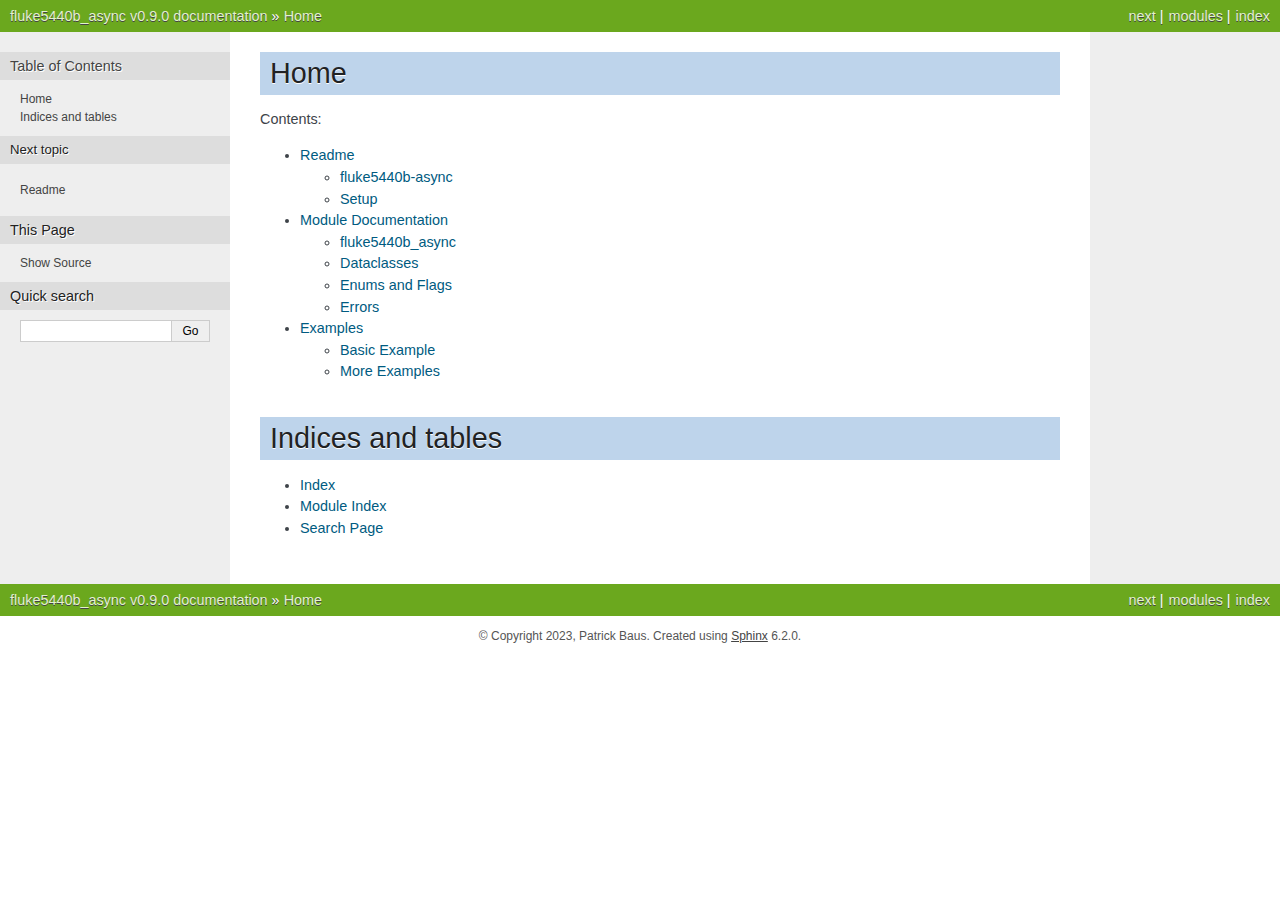
==== index.html @ 3a4068b5 "Update documentation" ====
<!DOCTYPE html>

<html lang="en">
  <head>
    <meta charset="utf-8" />
    <meta name="viewport" content="width=device-width, initial-scale=1.0" /><meta name="generator" content="Docutils 0.19: https://docutils.sourceforge.io/" />

    <title>Home &#8212; fluke5440b_async v0.9.0 documentation</title>
    <link rel="stylesheet" type="text/css" href="_static/pygments.css" />
    <link rel="stylesheet" type="text/css" href="_static/nature.css" />
    <script data-url_root="./" id="documentation_options" src="_static/documentation_options.js"></script>
    <script src="_static/doctools.js"></script>
    <script src="_static/sphinx_highlight.js"></script>
    <link rel="index" title="Index" href="genindex.html" />
    <link rel="search" title="Search" href="search.html" />
    <link rel="next" title="Readme" href="readme.html" /> 
  </head><body>
    <div class="related" role="navigation" aria-label="related navigation">
      <h3>Navigation</h3>
      <ul>
        <li class="right" style="margin-right: 10px">
          <a href="genindex.html" title="General Index"
             accesskey="I">index</a></li>
        <li class="right" >
          <a href="py-modindex.html" title="Python Module Index"
             >modules</a> |</li>
        <li class="right" >
          <a href="readme.html" title="Readme"
             accesskey="N">next</a> |</li>
        <li class="nav-item nav-item-0"><a href="#">fluke5440b_async v0.9.0 documentation</a> &#187;</li>
        <li class="nav-item nav-item-this"><a href="">Home</a></li> 
      </ul>
    </div>  

    <div class="document">
      <div class="documentwrapper">
        <div class="bodywrapper">
          <div class="body" role="main">
            
  <section id="home">
<h1>Home<a class="headerlink" href="#home" title="Permalink to this heading">¶</a></h1>
<div class="toctree-wrapper compound">
<p class="caption" role="heading"><span class="caption-text">Contents:</span></p>
<ul>
<li class="toctree-l1"><a class="reference internal" href="readme.html">Readme</a><ul>
<li class="toctree-l2"><a class="reference internal" href="readme.html#fluke5440b-async">fluke5440b-async</a></li>
<li class="toctree-l2"><a class="reference internal" href="readme.html#setup">Setup</a></li>
</ul>
</li>
<li class="toctree-l1"><a class="reference internal" href="modules.html">Module Documentation</a><ul>
<li class="toctree-l2"><a class="reference internal" href="modules.html#fluke5440b-async">fluke5440b_async</a></li>
<li class="toctree-l2"><a class="reference internal" href="modules.html#dataclasses">Dataclasses</a></li>
<li class="toctree-l2"><a class="reference internal" href="modules.html#module-fluke5440b_async.flags">Enums and Flags</a></li>
<li class="toctree-l2"><a class="reference internal" href="modules.html#module-fluke5440b_async.errors">Errors</a></li>
</ul>
</li>
<li class="toctree-l1"><a class="reference internal" href="examples.html">Examples</a><ul>
<li class="toctree-l2"><a class="reference internal" href="examples.html#basic-example">Basic Example</a></li>
<li class="toctree-l2"><a class="reference internal" href="examples.html#more-examples">More Examples</a></li>
</ul>
</li>
</ul>
</div>
</section>
<section id="indices-and-tables">
<h1>Indices and tables<a class="headerlink" href="#indices-and-tables" title="Permalink to this heading">¶</a></h1>
<ul class="simple">
<li><p><a class="reference internal" href="genindex.html"><span class="std std-ref">Index</span></a></p></li>
<li><p><a class="reference internal" href="py-modindex.html"><span class="std std-ref">Module Index</span></a></p></li>
<li><p><a class="reference internal" href="search.html"><span class="std std-ref">Search Page</span></a></p></li>
</ul>
</section>


            <div class="clearer"></div>
          </div>
        </div>
      </div>
      <div class="sphinxsidebar" role="navigation" aria-label="main navigation">
        <div class="sphinxsidebarwrapper">
  <div>
    <h3><a href="#">Table of Contents</a></h3>
    <ul>
<li><a class="reference internal" href="#">Home</a></li>
<li><a class="reference internal" href="#indices-and-tables">Indices and tables</a></li>
</ul>

  </div>
  <div>
    <h4>Next topic</h4>
    <p class="topless"><a href="readme.html"
                          title="next chapter">Readme</a></p>
  </div>
  <div role="note" aria-label="source link">
    <h3>This Page</h3>
    <ul class="this-page-menu">
      <li><a href="_sources/index.rst.txt"
            rel="nofollow">Show Source</a></li>
    </ul>
   </div>
<div id="searchbox" style="display: none" role="search">
  <h3 id="searchlabel">Quick search</h3>
    <div class="searchformwrapper">
    <form class="search" action="search.html" method="get">
      <input type="text" name="q" aria-labelledby="searchlabel" autocomplete="off" autocorrect="off" autocapitalize="off" spellcheck="false"/>
      <input type="submit" value="Go" />
    </form>
    </div>
</div>
<script>document.getElementById('searchbox').style.display = "block"</script>
        </div>
      </div>
      <div class="clearer"></div>
    </div>
    <div class="related" role="navigation" aria-label="related navigation">
      <h3>Navigation</h3>
      <ul>
        <li class="right" style="margin-right: 10px">
          <a href="genindex.html" title="General Index"
             >index</a></li>
        <li class="right" >
          <a href="py-modindex.html" title="Python Module Index"
             >modules</a> |</li>
        <li class="right" >
          <a href="readme.html" title="Readme"
             >next</a> |</li>
        <li class="nav-item nav-item-0"><a href="#">fluke5440b_async v0.9.0 documentation</a> &#187;</li>
        <li class="nav-item nav-item-this"><a href="">Home</a></li> 
      </ul>
    </div>
    <div class="footer" role="contentinfo">
        &#169; Copyright 2023, Patrick Baus.
      Created using <a href="https://www.sphinx-doc.org/">Sphinx</a> 6.2.0.
    </div>
  </body>
</html>
---- _static/pygments.css ----
pre { line-height: 125%; }
td.linenos .normal { color: inherit; background-color: transparent; padding-left: 5px; padding-right: 5px; }
span.linenos { color: inherit; background-color: transparent; padding-left: 5px; padding-right: 5px; }
td.linenos .special { color: #000000; background-color: #ffffc0; padding-left: 5px; padding-right: 5px; }
span.linenos.special { color: #000000; background-color: #ffffc0; padding-left: 5px; padding-right: 5px; }
.highlight .hll { background-color: #ffffcc }
.highlight { background: #f8f8f8; }
.highlight .c { color: #8f5902; font-style: italic } /* Comment */
.highlight .err { color: #a40000; border: 1px solid #ef2929 } /* Error */
.highlight .g { color: #000000 } /* Generic */
.highlight .k { color: #204a87; font-weight: bold } /* Keyword */
.highlight .l { color: #000000 } /* Literal */
.highlight .n { color: #000000 } /* Name */
.highlight .o { color: #ce5c00; font-weight: bold } /* Operator */
.highlight .x { color: #000000 } /* Other */
.highlight .p { color: #000000; font-weight: bold } /* Punctuation */
.highlight .ch { color: #8f5902; font-style: italic } /* Comment.Hashbang */
.highlight .cm { color: #8f5902; font-style: italic } /* Comment.Multiline */
.highlight .cp { color: #8f5902; font-style: italic } /* Comment.Preproc */
.highlight .cpf { color: #8f5902; font-style: italic } /* Comment.PreprocFile */
.highlight .c1 { color: #8f5902; font-style: italic } /* Comment.Single */
.highlight .cs { color: #8f5902; font-style: italic } /* Comment.Special */
.highlight .gd { color: #a40000 } /* Generic.Deleted */
.highlight .ge { color: #000000; font-style: italic } /* Generic.Emph */
.highlight .gr { color: #ef2929 } /* Generic.Error */
.highlight .gh { color: #000080; font-weight: bold } /* Generic.Heading */
.highlight .gi { color: #00A000 } /* Generic.Inserted */
.highlight .go { color: #000000; font-style: italic } /* Generic.Output */
.highlight .gp { color: #8f5902 } /* Generic.Prompt */
.highlight .gs { color: #000000; font-weight: bold } /* Generic.Strong */
.highlight .gu { color: #800080; font-weight: bold } /* Generic.Subheading */
.highlight .gt { color: #a40000; font-weight: bold } /* Generic.Traceback */
.highlight .kc { color: #204a87; font-weight: bold } /* Keyword.Constant */
.highlight .kd { color: #204a87; font-weight: bold } /* Keyword.Declaration */
.highlight .kn { color: #204a87; font-weight: bold } /* Keyword.Namespace */
.highlight .kp { color: #204a87; font-weight: bold } /* Keyword.Pseudo */
.highlight .kr { color: #204a87; font-weight: bold } /* Keyword.Reserved */
.highlight .kt { color: #204a87; font-weight: bold } /* Keyword.Type */
.highlight .ld { color: #000000 } /* Literal.Date */
.highlight .m { color: #0000cf; font-weight: bold } /* Literal.Number */
.highlight .s { color: #4e9a06 } /* Literal.String */
.highlight .na { color: #c4a000 } /* Name.Attribute */
.highlight .nb { color: #204a87 } /* Name.Builtin */
.highlight .nc { color: #000000 } /* Name.Class */
.highlight .no { color: #000000 } /* Name.Constant */
.highlight .nd { color: #5c35cc; font-weight: bold } /* Name.Decorator */
.highlight .ni { color: #ce5c00 } /* Name.Entity */
.highlight .ne { color: #cc0000; font-weight: bold } /* Name.Exception */
.highlight .nf { color: #000000 } /* Name.Function */
.highlight .nl { color: #f57900 } /* Name.Label */
.highlight .nn { color: #000000 } /* Name.Namespace */
.highlight .nx { color: #000000 } /* Name.Other */
.highlight .py { color: #000000 } /* Name.Property */
.highlight .nt { color: #204a87; font-weight: bold } /* Name.Tag */
.highlight .nv { color: #000000 } /* Name.Variable */
.highlight .ow { color: #204a87; font-weight: bold } /* Operator.Word */
.highlight .pm { color: #000000; font-weight: bold } /* Punctuation.Marker */
.highlight .w { color: #f8f8f8 } /* Text.Whitespace */
.highlight .mb { color: #0000cf; font-weight: bold } /* Literal.Number.Bin */
.highlight .mf { color: #0000cf; font-weight: bold } /* Literal.Number.Float */
.highlight .mh { color: #0000cf; font-weight: bold } /* Literal.Number.Hex */
.highlight .mi { color: #0000cf; font-weight: bold } /* Literal.Number.Integer */
.highlight .mo { color: #0000cf; font-weight: bold } /* Literal.Number.Oct */
.highlight .sa { color: #4e9a06 } /* Literal.String.Affix */
.highlight .sb { color: #4e9a06 } /* Literal.String.Backtick */
.highlight .sc { color: #4e9a06 } /* Literal.String.Char */
.highlight .dl { color: #4e9a06 } /* Literal.String.Delimiter */
.highlight .sd { color: #8f5902; font-style: italic } /* Literal.String.Doc */
.highlight .s2 { color: #4e9a06 } /* Literal.String.Double */
.highlight .se { color: #4e9a06 } /* Literal.String.Escape */
.highlight .sh { color: #4e9a06 } /* Literal.String.Heredoc */
.highlight .si { color: #4e9a06 } /* Literal.String.Interpol */
.highlight .sx { color: #4e9a06 } /* Literal.String.Other */
.highlight .sr { color: #4e9a06 } /* Literal.String.Regex */
.highlight .s1 { color: #4e9a06 } /* Literal.String.Single */
.highlight .ss { color: #4e9a06 } /* Literal.String.Symbol */
.highlight .bp { color: #3465a4 } /* Name.Builtin.Pseudo */
.highlight .fm { color: #000000 } /* Name.Function.Magic */
.highlight .vc { color: #000000 } /* Name.Variable.Class */
.highlight .vg { color: #000000 } /* Name.Variable.Global */
.highlight .vi { color: #000000 } /* Name.Variable.Instance */
.highlight .vm { color: #000000 } /* Name.Variable.Magic */
.highlight .il { color: #0000cf; font-weight: bold } /* Literal.Number.Integer.Long */
---- _static/nature.css ----
/*
 * nature.css_t
 * ~~~~~~~~~~~~
 *
 * Sphinx stylesheet -- nature theme.
 *
 * :copyright: Copyright 2007-2023 by the Sphinx team, see AUTHORS.
 * :license: BSD, see LICENSE for details.
 *
 */

@import url("basic.css");

/* -- page layout ----------------------------------------------------------- */

body {
    font-family: Arial, sans-serif;
    font-size: 100%;
    background-color: #fff;
    color: #555;
    margin: 0;
    padding: 0;
}

div.documentwrapper {
    float: left;
    width: 100%;
}

div.bodywrapper {
    margin: 0 0 0 230px;
}

hr {
    border: 1px solid #B1B4B6;
}

div.document {
    background-color: #eee;
}

div.body {
    background-color: #ffffff;
    color: #3E4349;
    padding: 0 30px 30px 30px;
    font-size: 0.9em;
}

div.footer {
    color: #555;
    width: 100%;
    padding: 13px 0;
    text-align: center;
    font-size: 75%;
}

div.footer a {
    color: #444;
    text-decoration: underline;
}

div.related {
    background-color: #6BA81E;
    line-height: 32px;
    color: #fff;
    text-shadow: 0px 1px 0 #444;
    font-size: 0.9em;
}

div.related a {
    color: #E2F3CC;
}

div.sphinxsidebar {
    font-size: 0.75em;
    line-height: 1.5em;
}

div.sphinxsidebarwrapper{
    padding: 20px 0;
}

div.sphinxsidebar h3,
div.sphinxsidebar h4 {
    font-family: Arial, sans-serif;
    color: #222;
    font-size: 1.2em;
    font-weight: normal;
    margin: 0;
    padding: 5px 10px;
    background-color: #ddd;
    text-shadow: 1px 1px 0 white
}

div.sphinxsidebar h4{
    font-size: 1.1em;
}

div.sphinxsidebar h3 a {
    color: #444;
}


div.sphinxsidebar p {
    color: #888;
    padding: 5px 20px;
}

div.sphinxsidebar p.topless {
}

div.sphinxsidebar ul {
    margin: 10px 20px;
    padding: 0;
    color: #000;
}

div.sphinxsidebar a {
    color: #444;
}

div.sphinxsidebar input {
    border: 1px solid #ccc;
    font-family: sans-serif;
    font-size: 1em;
}

div.sphinxsidebar .searchformwrapper {
    margin-left: 20px;
    margin-right: 20px;
}

/* -- body styles ----------------------------------------------------------- */

a {
    color: #005B81;
    text-decoration: none;
}

a:hover {
    color: #E32E00;
    text-decoration: underline;
}

div.body h1,
div.body h2,
div.body h3,
div.body h4,
div.body h5,
div.body h6 {
    font-family: Arial, sans-serif;
    background-color: #BED4EB;
    font-weight: normal;
    color: #212224;
    margin: 30px 0px 10px 0px;
    padding: 5px 0 5px 10px;
    text-shadow: 0px 1px 0 white
}

div.body h1 { border-top: 20px solid white; margin-top: 0; font-size: 200%; }
div.body h2 { font-size: 150%; background-color: #C8D5E3; }
div.body h3 { font-size: 120%; background-color: #D8DEE3; }
div.body h4 { font-size: 110%; background-color: #D8DEE3; }
div.body h5 { font-size: 100%; background-color: #D8DEE3; }
div.body h6 { font-size: 100%; background-color: #D8DEE3; }

a.headerlink {
    color: #c60f0f;
    font-size: 0.8em;
    padding: 0 4px 0 4px;
    text-decoration: none;
}

a.headerlink:hover {
    background-color: #c60f0f;
    color: white;
}

div.body p, div.body dd, div.body li {
    line-height: 1.5em;
}

div.admonition p.admonition-title + p {
    display: inline;
}

div.note {
    background-color: #eee;
    border: 1px solid #ccc;
}

div.seealso {
    background-color: #ffc;
    border: 1px solid #ff6;
}

nav.contents,
aside.topic,
div.topic {
    background-color: #eee;
}

div.warning {
    background-color: #ffe4e4;
    border: 1px solid #f66;
}

p.admonition-title {
    display: inline;
}

p.admonition-title:after {
    content: ":";
}

pre {
    padding: 10px;
    line-height: 1.2em;
    border: 1px solid #C6C9CB;
    font-size: 1.1em;
    margin: 1.5em 0 1.5em 0;
    -webkit-box-shadow: 1px 1px 1px #d8d8d8;
    -moz-box-shadow: 1px 1px 1px #d8d8d8;
}

code {
    background-color: #ecf0f3;
    color: #222;
    /* padding: 1px 2px; */
    font-size: 1.1em;
    font-family: monospace;
}

.viewcode-back {
    font-family: Arial, sans-serif;
}

div.viewcode-block:target {
    background-color: #f4debf;
    border-top: 1px solid #ac9;
    border-bottom: 1px solid #ac9;
}

div.code-block-caption {
    background-color: #ddd;
    color: #222;
    border: 1px solid #C6C9CB;
}
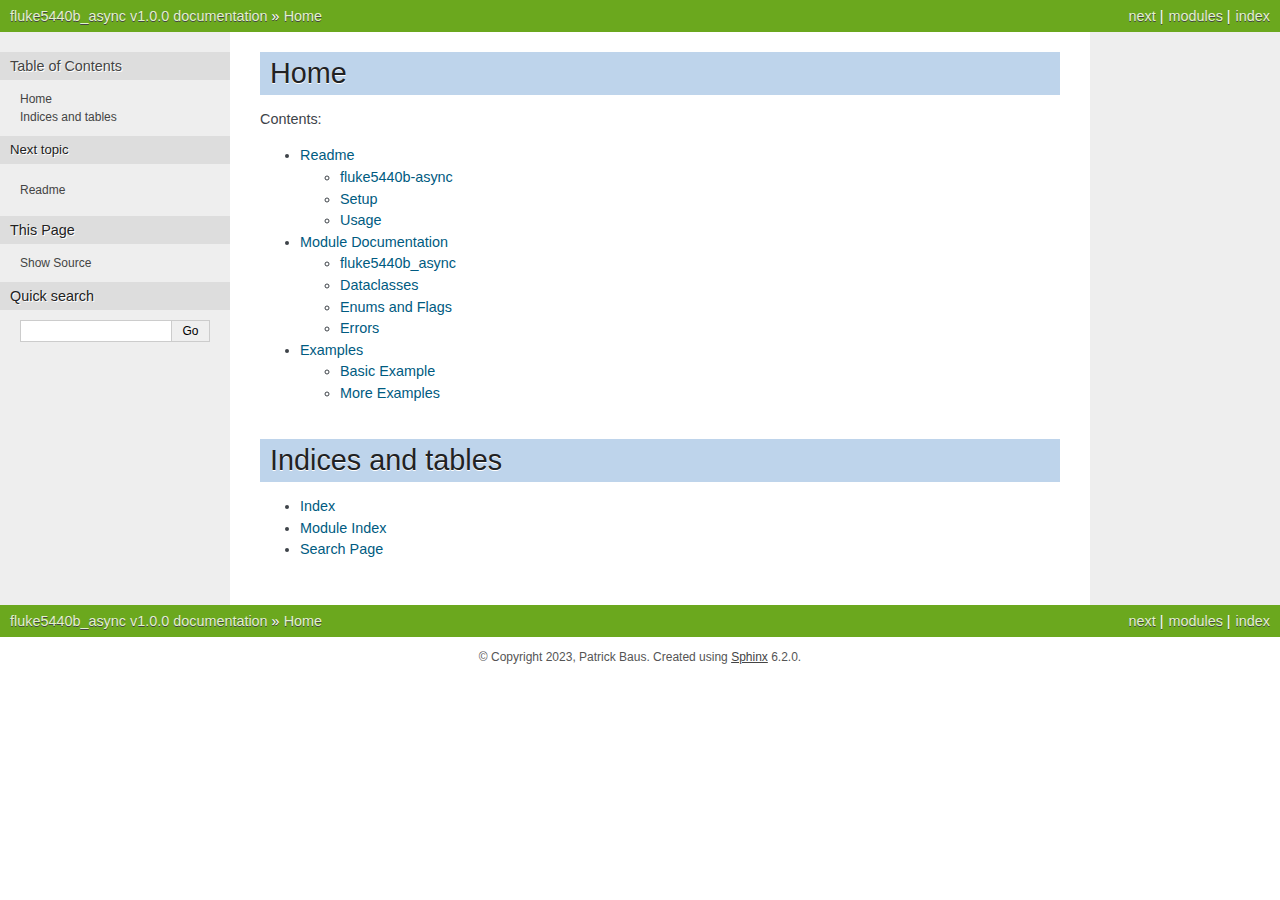
==== commit 7a622160: "Update documentation" ====
--- a/index.html
+++ b/index.html
@@ -6,7 +6,7 @@
     <meta charset="utf-8" />
     <meta name="viewport" content="width=device-width, initial-scale=1.0" /><meta name="generator" content="Docutils 0.19: https://docutils.sourceforge.io/" />
 
-    <title>Home &#8212; fluke5440b_async v0.9.0 documentation</title>
+    <title>Home &#8212; fluke5440b_async v1.0.0 documentation</title>
     <link rel="stylesheet" type="text/css" href="_static/pygments.css" />
     <link rel="stylesheet" type="text/css" href="_static/nature.css" />
     <script data-url_root="./" id="documentation_options" src="_static/documentation_options.js"></script>
@@ -28,7 +28,7 @@
         <li class="right" >
           <a href="readme.html" title="Readme"
              accesskey="N">next</a> |</li>
-        <li class="nav-item nav-item-0"><a href="#">fluke5440b_async v0.9.0 documentation</a> &#187;</li>
+        <li class="nav-item nav-item-0"><a href="#">fluke5440b_async v1.0.0 documentation</a> &#187;</li>
         <li class="nav-item nav-item-this"><a href="">Home</a></li> 
       </ul>
     </div>  
@@ -46,6 +46,7 @@
 <li class="toctree-l1"><a class="reference internal" href="readme.html">Readme</a><ul>
 <li class="toctree-l2"><a class="reference internal" href="readme.html#fluke5440b-async">fluke5440b-async</a></li>
 <li class="toctree-l2"><a class="reference internal" href="readme.html#setup">Setup</a></li>
+<li class="toctree-l2"><a class="reference internal" href="readme.html#usage">Usage</a></li>
 </ul>
 </li>
 <li class="toctree-l1"><a class="reference internal" href="modules.html">Module Documentation</a><ul>
@@ -125,7 +126,7 @@
         <li class="right" >
           <a href="readme.html" title="Readme"
              >next</a> |</li>
-        <li class="nav-item nav-item-0"><a href="#">fluke5440b_async v0.9.0 documentation</a> &#187;</li>
+        <li class="nav-item nav-item-0"><a href="#">fluke5440b_async v1.0.0 documentation</a> &#187;</li>
         <li class="nav-item nav-item-this"><a href="">Home</a></li> 
       </ul>
     </div>
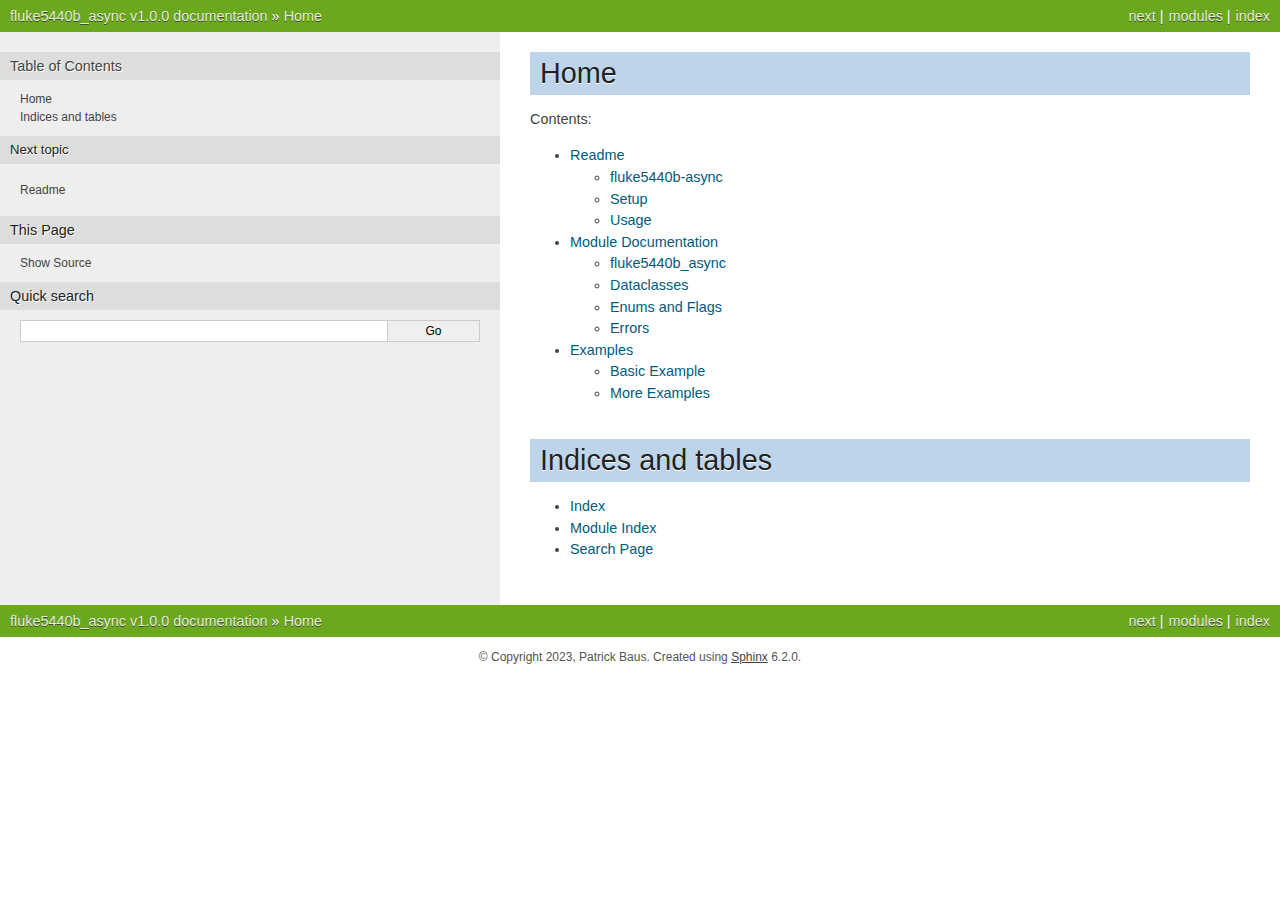
==== commit 25752281: "Update documentation" ====
--- a/index.html
+++ b/index.html
@@ -9,6 +9,7 @@
     <title>Home &#8212; fluke5440b_async v1.0.0 documentation</title>
     <link rel="stylesheet" type="text/css" href="_static/pygments.css" />
     <link rel="stylesheet" type="text/css" href="_static/nature.css" />
+    <link rel="stylesheet" type="text/css" href="_static/css/custom.css" />
     <script data-url_root="./" id="documentation_options" src="_static/documentation_options.js"></script>
     <script src="_static/doctools.js"></script>
     <script src="_static/sphinx_highlight.js"></script>
--- a/_static/css/custom.css
+++ b/_static/css/custom.css
@@ -0,0 +1,7 @@
+div.sphinxsidebar {
+    width: 500px;
+}
+
+div.bodywrapper {
+    margin: 0 0 0 500px;
+}
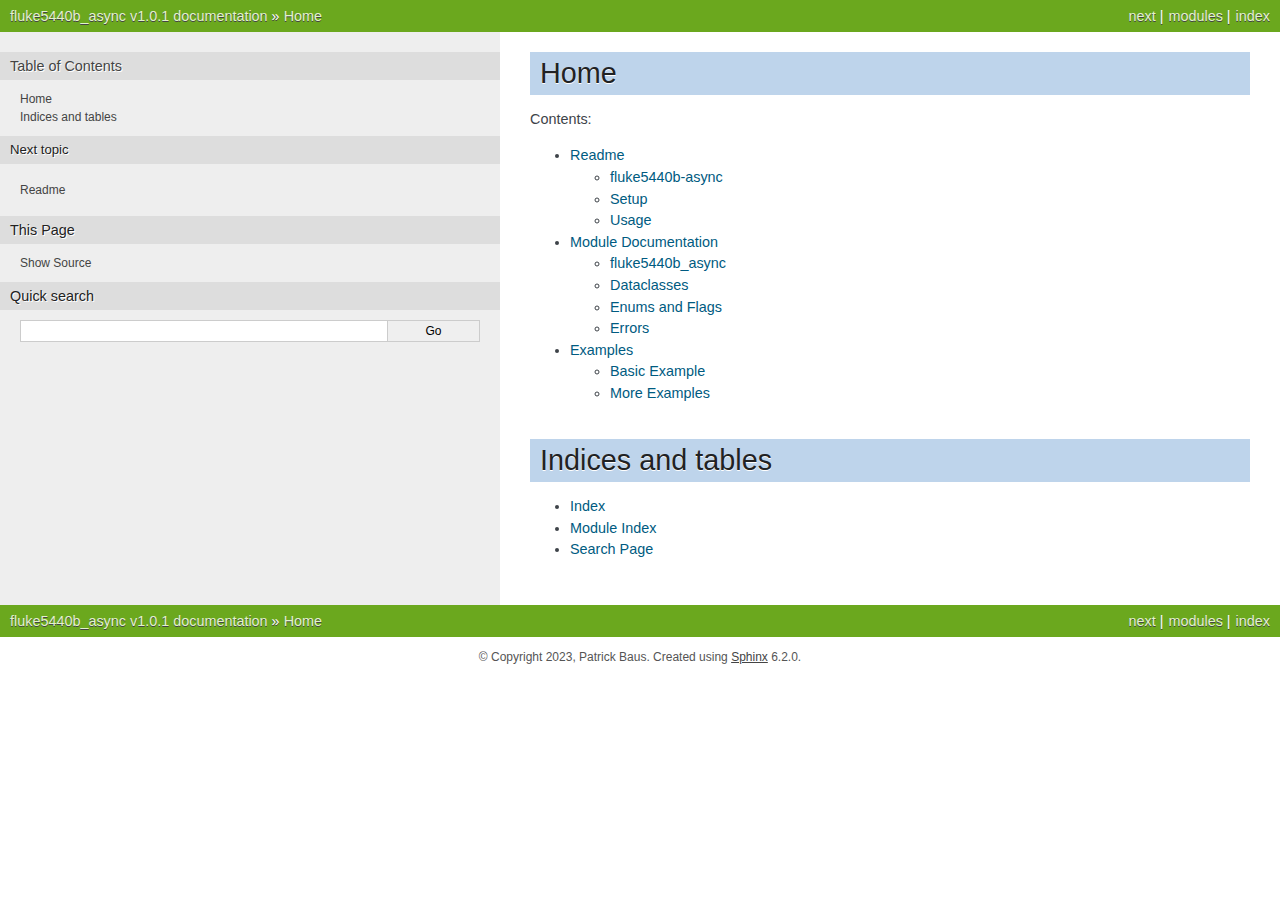
==== commit 44b2be6a: "Update documentation" ====
--- a/index.html
+++ b/index.html
@@ -6,7 +6,7 @@
     <meta charset="utf-8" />
     <meta name="viewport" content="width=device-width, initial-scale=1.0" /><meta name="generator" content="Docutils 0.19: https://docutils.sourceforge.io/" />
 
-    <title>Home &#8212; fluke5440b_async v1.0.0 documentation</title>
+    <title>Home &#8212; fluke5440b_async v1.0.1 documentation</title>
     <link rel="stylesheet" type="text/css" href="_static/pygments.css" />
     <link rel="stylesheet" type="text/css" href="_static/nature.css" />
     <link rel="stylesheet" type="text/css" href="_static/css/custom.css" />
@@ -29,7 +29,7 @@
         <li class="right" >
           <a href="readme.html" title="Readme"
              accesskey="N">next</a> |</li>
-        <li class="nav-item nav-item-0"><a href="#">fluke5440b_async v1.0.0 documentation</a> &#187;</li>
+        <li class="nav-item nav-item-0"><a href="#">fluke5440b_async v1.0.1 documentation</a> &#187;</li>
         <li class="nav-item nav-item-this"><a href="">Home</a></li> 
       </ul>
     </div>  
@@ -127,7 +127,7 @@
         <li class="right" >
           <a href="readme.html" title="Readme"
              >next</a> |</li>
-        <li class="nav-item nav-item-0"><a href="#">fluke5440b_async v1.0.0 documentation</a> &#187;</li>
+        <li class="nav-item nav-item-0"><a href="#">fluke5440b_async v1.0.1 documentation</a> &#187;</li>
         <li class="nav-item nav-item-this"><a href="">Home</a></li> 
       </ul>
     </div>
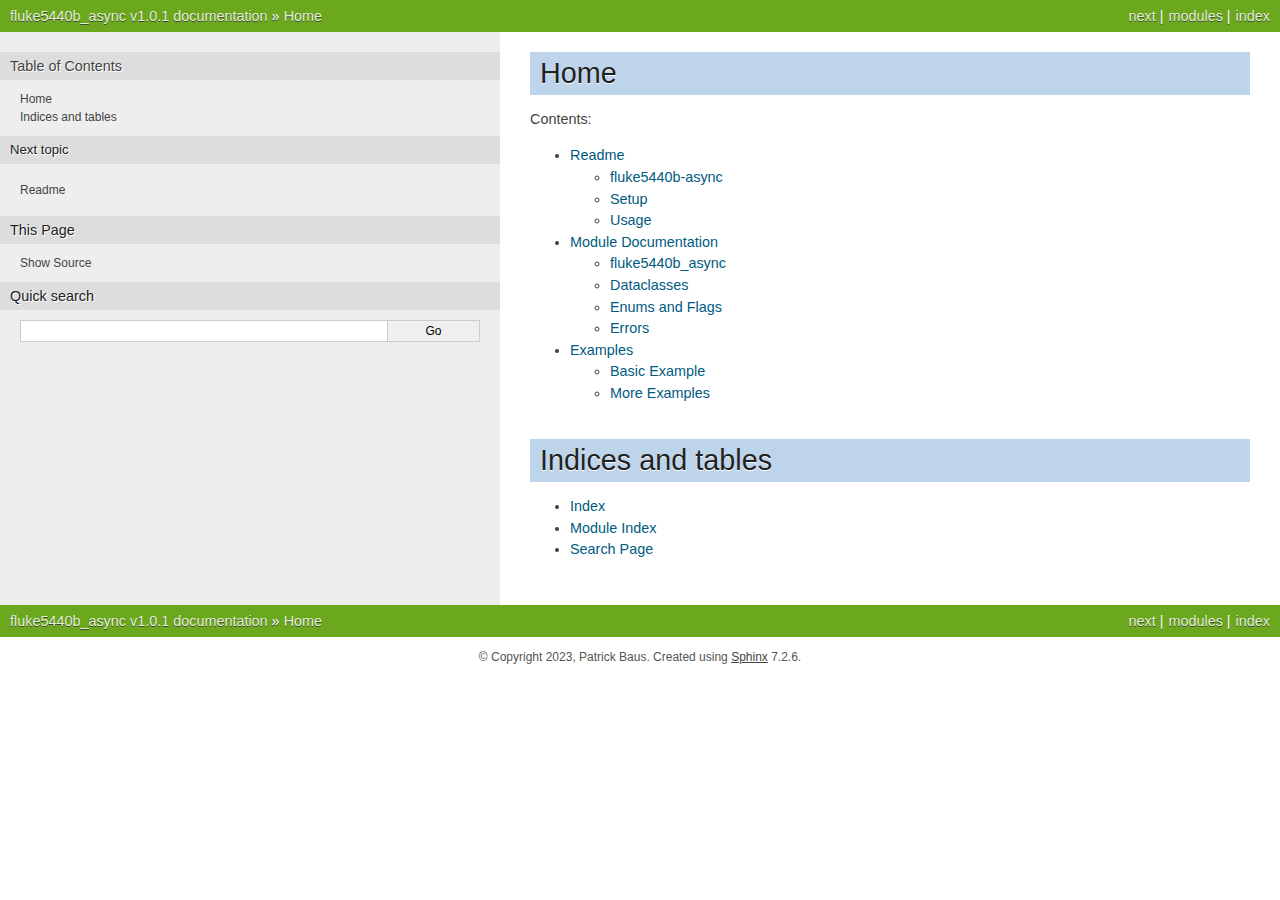
==== commit b40d2647: "Update documentation" ====
--- a/index.html
+++ b/index.html
@@ -1,18 +1,17 @@
-
 <!DOCTYPE html>
 
-<html lang="en">
+<html lang="en" data-content_root="./">
   <head>
     <meta charset="utf-8" />
-    <meta name="viewport" content="width=device-width, initial-scale=1.0" /><meta name="generator" content="Docutils 0.19: https://docutils.sourceforge.io/" />
+    <meta name="viewport" content="width=device-width, initial-scale=1.0" /><meta name="viewport" content="width=device-width, initial-scale=1" />
 
     <title>Home &#8212; fluke5440b_async v1.0.1 documentation</title>
-    <link rel="stylesheet" type="text/css" href="_static/pygments.css" />
-    <link rel="stylesheet" type="text/css" href="_static/nature.css" />
-    <link rel="stylesheet" type="text/css" href="_static/css/custom.css" />
-    <script data-url_root="./" id="documentation_options" src="_static/documentation_options.js"></script>
-    <script src="_static/doctools.js"></script>
-    <script src="_static/sphinx_highlight.js"></script>
+    <link rel="stylesheet" type="text/css" href="_static/pygments.css?v=a746c00c" />
+    <link rel="stylesheet" type="text/css" href="_static/nature.css?v=601dbdee" />
+    <link rel="stylesheet" type="text/css" href="_static/css/custom.css?v=3bc2df39" />
+    <script src="_static/documentation_options.js?v=292eb321"></script>
+    <script src="_static/doctools.js?v=888ff710"></script>
+    <script src="_static/sphinx_highlight.js?v=dc90522c"></script>
     <link rel="index" title="Index" href="genindex.html" />
     <link rel="search" title="Search" href="search.html" />
     <link rel="next" title="Readme" href="readme.html" /> 
@@ -40,7 +39,7 @@
           <div class="body" role="main">
             
   <section id="home">
-<h1>Home<a class="headerlink" href="#home" title="Permalink to this heading">¶</a></h1>
+<h1>Home<a class="headerlink" href="#home" title="Link to this heading">¶</a></h1>
 <div class="toctree-wrapper compound">
 <p class="caption" role="heading"><span class="caption-text">Contents:</span></p>
 <ul>
@@ -66,7 +65,7 @@
 </div>
 </section>
 <section id="indices-and-tables">
-<h1>Indices and tables<a class="headerlink" href="#indices-and-tables" title="Permalink to this heading">¶</a></h1>
+<h1>Indices and tables<a class="headerlink" href="#indices-and-tables" title="Link to this heading">¶</a></h1>
 <ul class="simple">
 <li><p><a class="reference internal" href="genindex.html"><span class="std std-ref">Index</span></a></p></li>
 <li><p><a class="reference internal" href="py-modindex.html"><span class="std std-ref">Module Index</span></a></p></li>
@@ -132,8 +131,8 @@
       </ul>
     </div>
     <div class="footer" role="contentinfo">
-        &#169; Copyright 2023, Patrick Baus.
-      Created using <a href="https://www.sphinx-doc.org/">Sphinx</a> 6.2.0.
+    &#169; Copyright 2023, Patrick Baus.
+      Created using <a href="https://www.sphinx-doc.org/">Sphinx</a> 7.2.6.
     </div>
   </body>
 </html>--- a/_static/pygments.css
+++ b/_static/pygments.css
@@ -22,6 +22,7 @@
 .highlight .cs { color: #8f5902; font-style: italic } /* Comment.Special */
 .highlight .gd { color: #a40000 } /* Generic.Deleted */
 .highlight .ge { color: #000000; font-style: italic } /* Generic.Emph */
+.highlight .ges { color: #000000; font-weight: bold; font-style: italic } /* Generic.EmphStrong */
 .highlight .gr { color: #ef2929 } /* Generic.Error */
 .highlight .gh { color: #000080; font-weight: bold } /* Generic.Heading */
 .highlight .gi { color: #00A000 } /* Generic.Inserted */
--- a/_static/nature.css
+++ b/_static/nature.css
@@ -142,6 +142,10 @@
     text-decoration: underline;
 }
 
+a:visited {
+    color: #551A8B;
+}
+
 div.body h1,
 div.body h2,
 div.body h3,
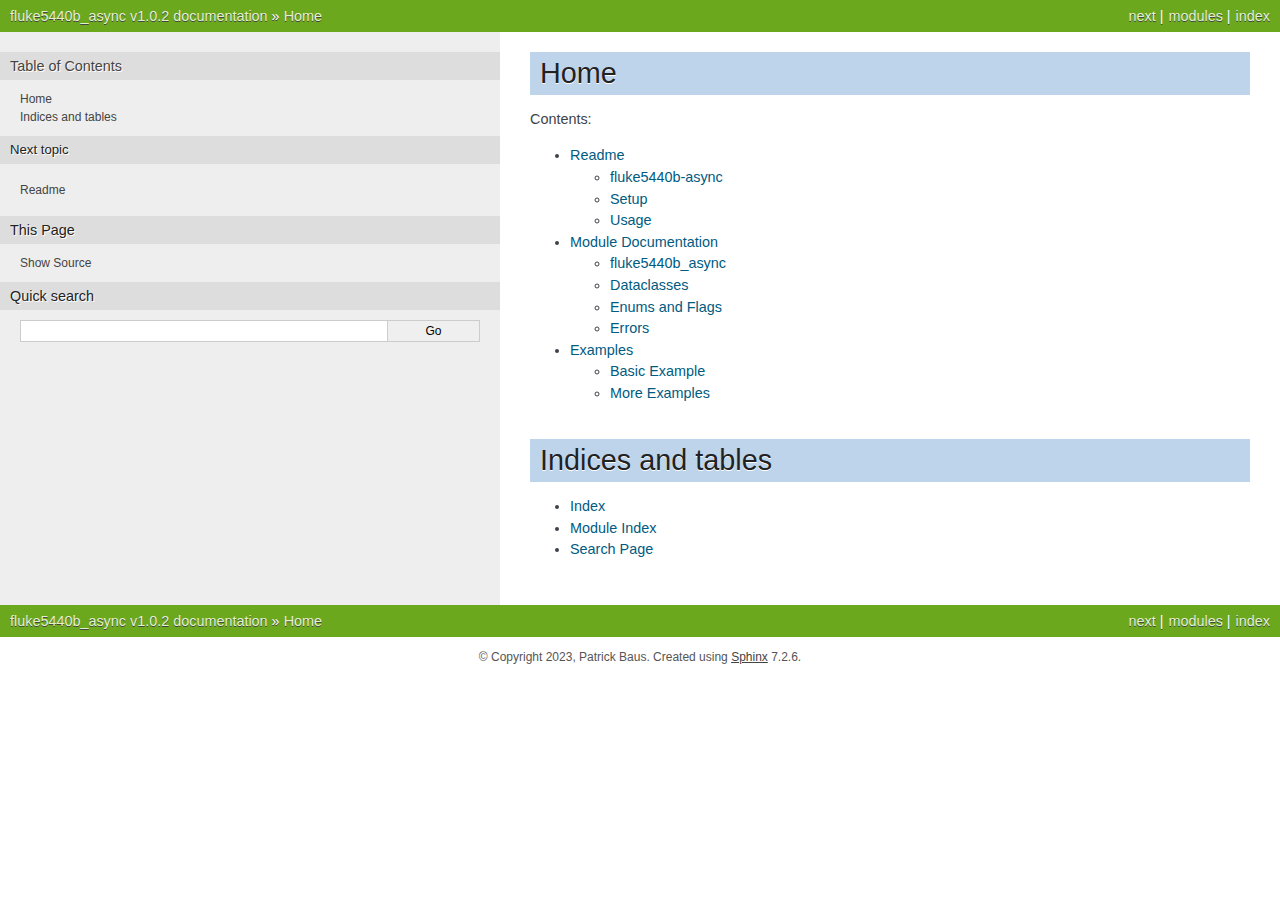
==== commit 79022246: "Update documentation" ====
--- a/index.html
+++ b/index.html
@@ -5,11 +5,11 @@
     <meta charset="utf-8" />
     <meta name="viewport" content="width=device-width, initial-scale=1.0" /><meta name="viewport" content="width=device-width, initial-scale=1" />
 
-    <title>Home &#8212; fluke5440b_async v1.0.1 documentation</title>
+    <title>Home &#8212; fluke5440b_async v1.0.2 documentation</title>
     <link rel="stylesheet" type="text/css" href="_static/pygments.css?v=a746c00c" />
     <link rel="stylesheet" type="text/css" href="_static/nature.css?v=601dbdee" />
     <link rel="stylesheet" type="text/css" href="_static/css/custom.css?v=3bc2df39" />
-    <script src="_static/documentation_options.js?v=292eb321"></script>
+    <script src="_static/documentation_options.js?v=1ed6394b"></script>
     <script src="_static/doctools.js?v=888ff710"></script>
     <script src="_static/sphinx_highlight.js?v=dc90522c"></script>
     <link rel="index" title="Index" href="genindex.html" />
@@ -28,7 +28,7 @@
         <li class="right" >
           <a href="readme.html" title="Readme"
              accesskey="N">next</a> |</li>
-        <li class="nav-item nav-item-0"><a href="#">fluke5440b_async v1.0.1 documentation</a> &#187;</li>
+        <li class="nav-item nav-item-0"><a href="#">fluke5440b_async v1.0.2 documentation</a> &#187;</li>
         <li class="nav-item nav-item-this"><a href="">Home</a></li> 
       </ul>
     </div>  
@@ -126,7 +126,7 @@
         <li class="right" >
           <a href="readme.html" title="Readme"
              >next</a> |</li>
-        <li class="nav-item nav-item-0"><a href="#">fluke5440b_async v1.0.1 documentation</a> &#187;</li>
+        <li class="nav-item nav-item-0"><a href="#">fluke5440b_async v1.0.2 documentation</a> &#187;</li>
         <li class="nav-item nav-item-this"><a href="">Home</a></li> 
       </ul>
     </div>
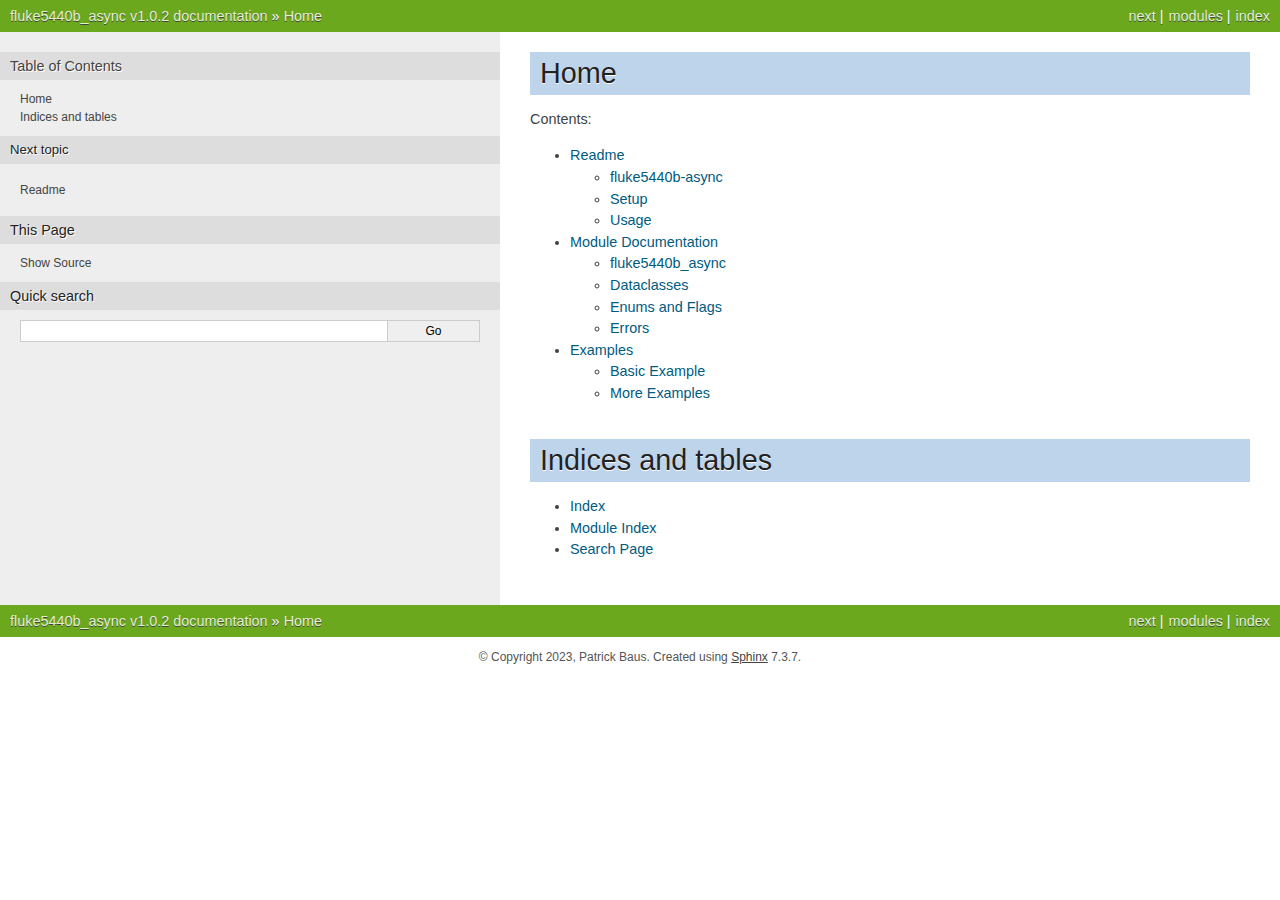
==== commit 5a27faad: "Update documentation" ====
--- a/index.html
+++ b/index.html
@@ -7,10 +7,10 @@
 
     <title>Home &#8212; fluke5440b_async v1.0.2 documentation</title>
     <link rel="stylesheet" type="text/css" href="_static/pygments.css?v=a746c00c" />
-    <link rel="stylesheet" type="text/css" href="_static/nature.css?v=601dbdee" />
+    <link rel="stylesheet" type="text/css" href="_static/nature.css?v=0f882399" />
     <link rel="stylesheet" type="text/css" href="_static/css/custom.css?v=3bc2df39" />
     <script src="_static/documentation_options.js?v=1ed6394b"></script>
-    <script src="_static/doctools.js?v=888ff710"></script>
+    <script src="_static/doctools.js?v=9a2dae69"></script>
     <script src="_static/sphinx_highlight.js?v=dc90522c"></script>
     <link rel="index" title="Index" href="genindex.html" />
     <link rel="search" title="Search" href="search.html" />
@@ -100,7 +100,7 @@
             rel="nofollow">Show Source</a></li>
     </ul>
    </div>
-<div id="searchbox" style="display: none" role="search">
+<search id="searchbox" style="display: none" role="search">
   <h3 id="searchlabel">Quick search</h3>
     <div class="searchformwrapper">
     <form class="search" action="search.html" method="get">
@@ -108,7 +108,7 @@
       <input type="submit" value="Go" />
     </form>
     </div>
-</div>
+</search>
 <script>document.getElementById('searchbox').style.display = "block"</script>
         </div>
       </div>
@@ -132,7 +132,7 @@
     </div>
     <div class="footer" role="contentinfo">
     &#169; Copyright 2023, Patrick Baus.
-      Created using <a href="https://www.sphinx-doc.org/">Sphinx</a> 7.2.6.
+      Created using <a href="https://www.sphinx-doc.org/">Sphinx</a> 7.3.7.
     </div>
   </body>
 </html>--- a/_static/nature.css
+++ b/_static/nature.css
@@ -4,7 +4,7 @@
  *
  * Sphinx stylesheet -- nature theme.
  *
- * :copyright: Copyright 2007-2023 by the Sphinx team, see AUTHORS.
+ * :copyright: Copyright 2007-2024 by the Sphinx team, see AUTHORS.
  * :license: BSD, see LICENSE for details.
  *
  */
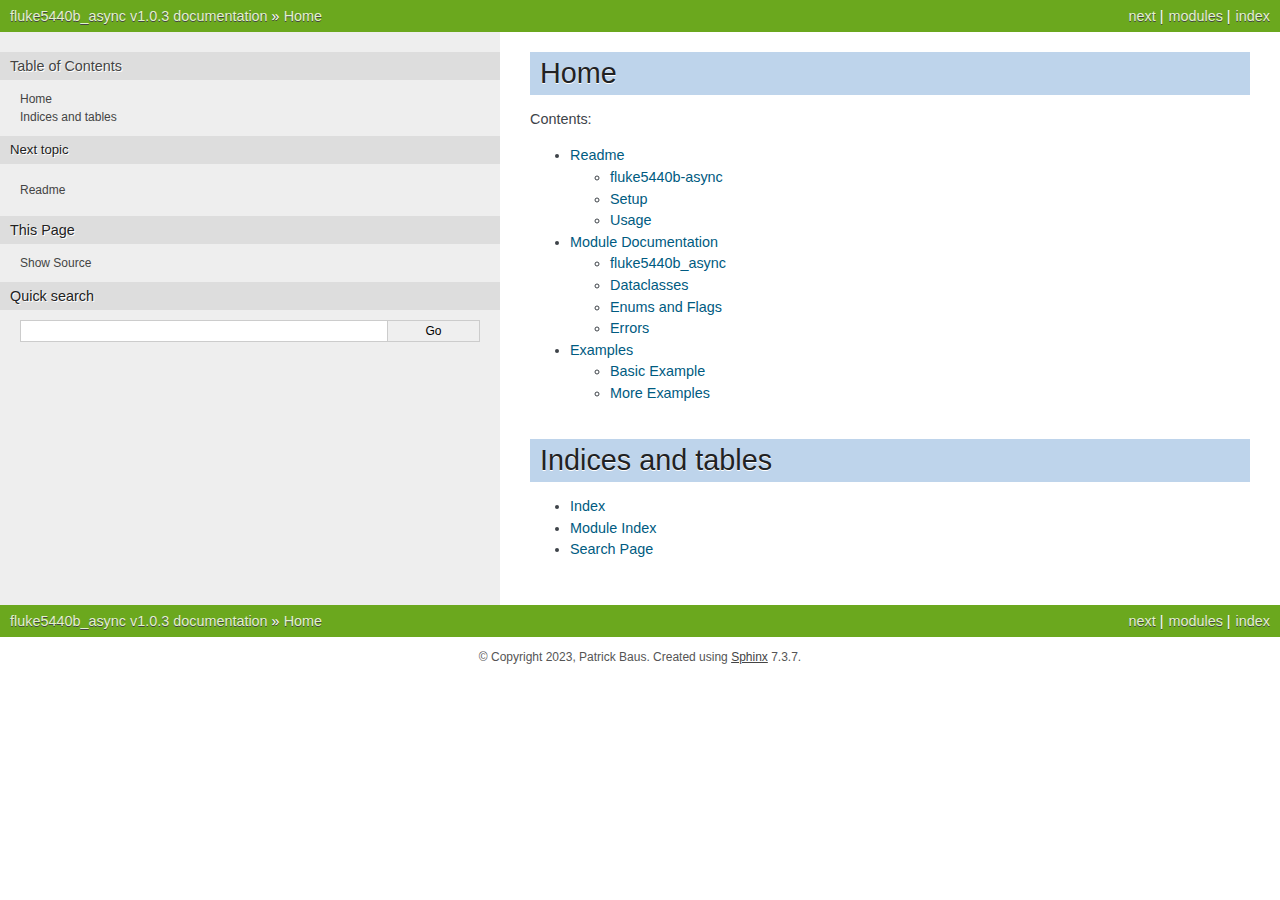
==== commit 24b66c2c: "Update documentation" ====
--- a/index.html
+++ b/index.html
@@ -5,11 +5,11 @@
     <meta charset="utf-8" />
     <meta name="viewport" content="width=device-width, initial-scale=1.0" /><meta name="viewport" content="width=device-width, initial-scale=1" />
 
-    <title>Home &#8212; fluke5440b_async v1.0.2 documentation</title>
+    <title>Home &#8212; fluke5440b_async v1.0.3 documentation</title>
     <link rel="stylesheet" type="text/css" href="_static/pygments.css?v=a746c00c" />
     <link rel="stylesheet" type="text/css" href="_static/nature.css?v=0f882399" />
     <link rel="stylesheet" type="text/css" href="_static/css/custom.css?v=3bc2df39" />
-    <script src="_static/documentation_options.js?v=1ed6394b"></script>
+    <script src="_static/documentation_options.js?v=baaebd52"></script>
     <script src="_static/doctools.js?v=9a2dae69"></script>
     <script src="_static/sphinx_highlight.js?v=dc90522c"></script>
     <link rel="index" title="Index" href="genindex.html" />
@@ -28,7 +28,7 @@
         <li class="right" >
           <a href="readme.html" title="Readme"
              accesskey="N">next</a> |</li>
-        <li class="nav-item nav-item-0"><a href="#">fluke5440b_async v1.0.2 documentation</a> &#187;</li>
+        <li class="nav-item nav-item-0"><a href="#">fluke5440b_async v1.0.3 documentation</a> &#187;</li>
         <li class="nav-item nav-item-this"><a href="">Home</a></li> 
       </ul>
     </div>  
@@ -126,7 +126,7 @@
         <li class="right" >
           <a href="readme.html" title="Readme"
              >next</a> |</li>
-        <li class="nav-item nav-item-0"><a href="#">fluke5440b_async v1.0.2 documentation</a> &#187;</li>
+        <li class="nav-item nav-item-0"><a href="#">fluke5440b_async v1.0.3 documentation</a> &#187;</li>
         <li class="nav-item nav-item-this"><a href="">Home</a></li> 
       </ul>
     </div>
